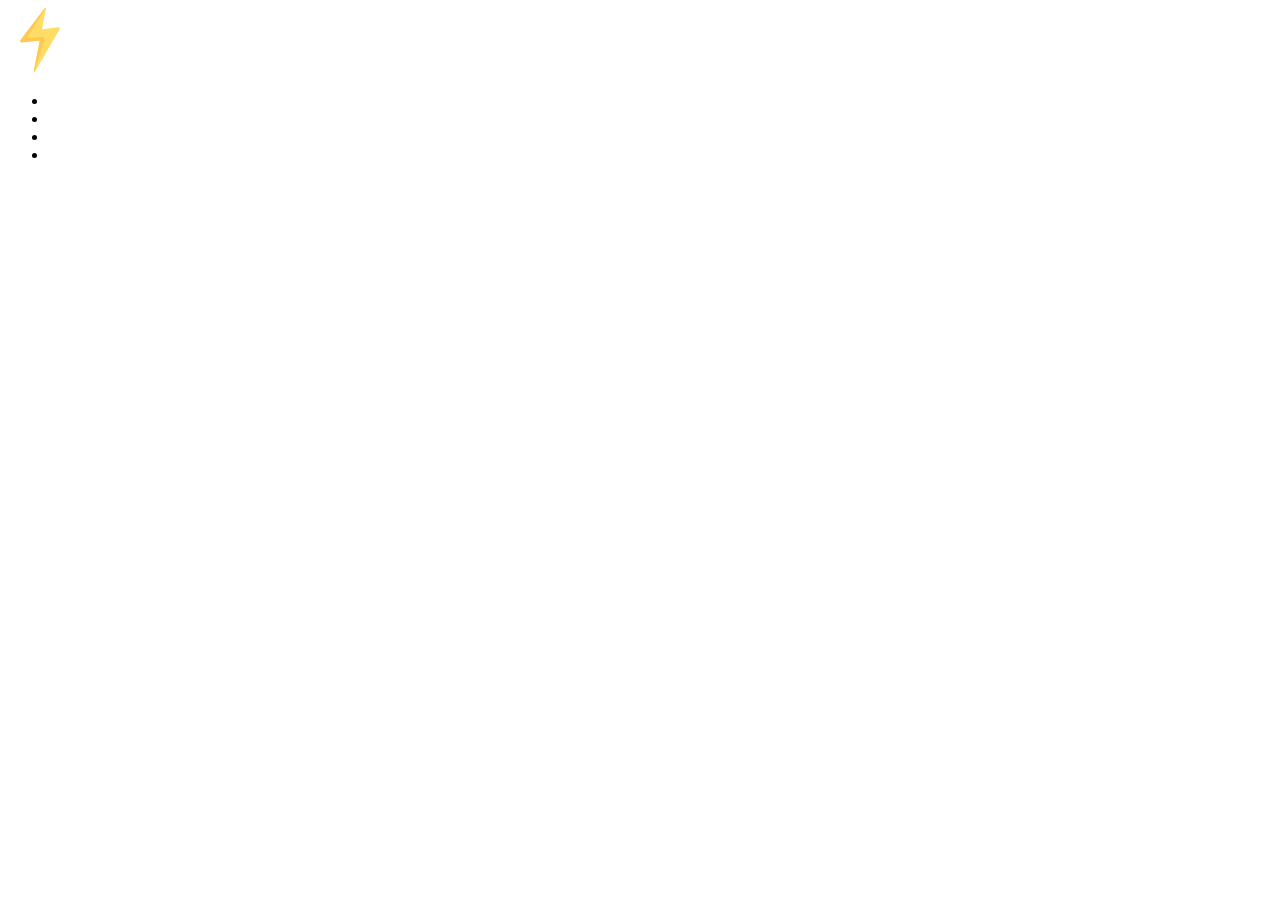
==== pages/draw.html @ 34151136 "basic links" ====
<!DOCTYPE html>
<html lang="en">
<head>
    <meta charset="UTF-8">
    <meta http-equiv="X-UA-Compatible" content="IE=edge">
    <meta name="viewport" content="width=device-width, initial-scale=1.0">
    <link rel="stylesheet" href="../main.css">
    <script src="https://kit.fontawesome.com/86189ed851.js" crossorigin="anonymous"></script>
    <link rel="stylesheet" href="https://flashui.netlify.app/main.css">
    <title>Document</title>
</head>
<body>
    <header>
        <nav class="navigation">
            <section class="nav-container-startsec">
             <img src="../logo/lightning64px.png" alt="">
             <span class="nav-title"></span>
            </section>

            
            
            
        </nav>
    </header>
    
    <div class="tool-nav">
        <ul> 
            <li class="drawing-tool">
                <i class="fas fa-eraser"></i>
            </li>
            <li class="drawing-tool">
                <i class="fas fa-pen"></i>
            </li>  
            <li class="drawing-tool">
                <i class="fas fa-highlighter"></i>  
            </li> 
            <li class="drawing-tool">
                <i class="fas fa-border-all"></i>
            </li>
        </ul>
        
    </div>
    
</body>
</html>
---- main.css ----
@import url("style/var.css");
@import url("style/navbar.css");
@import url("style/typo.css");
@import url("style/categories-cards.css");
@import url("style/util.css");
@import url("style/selector.css");
i{
    color: gray;
    cursor: pointer;
}
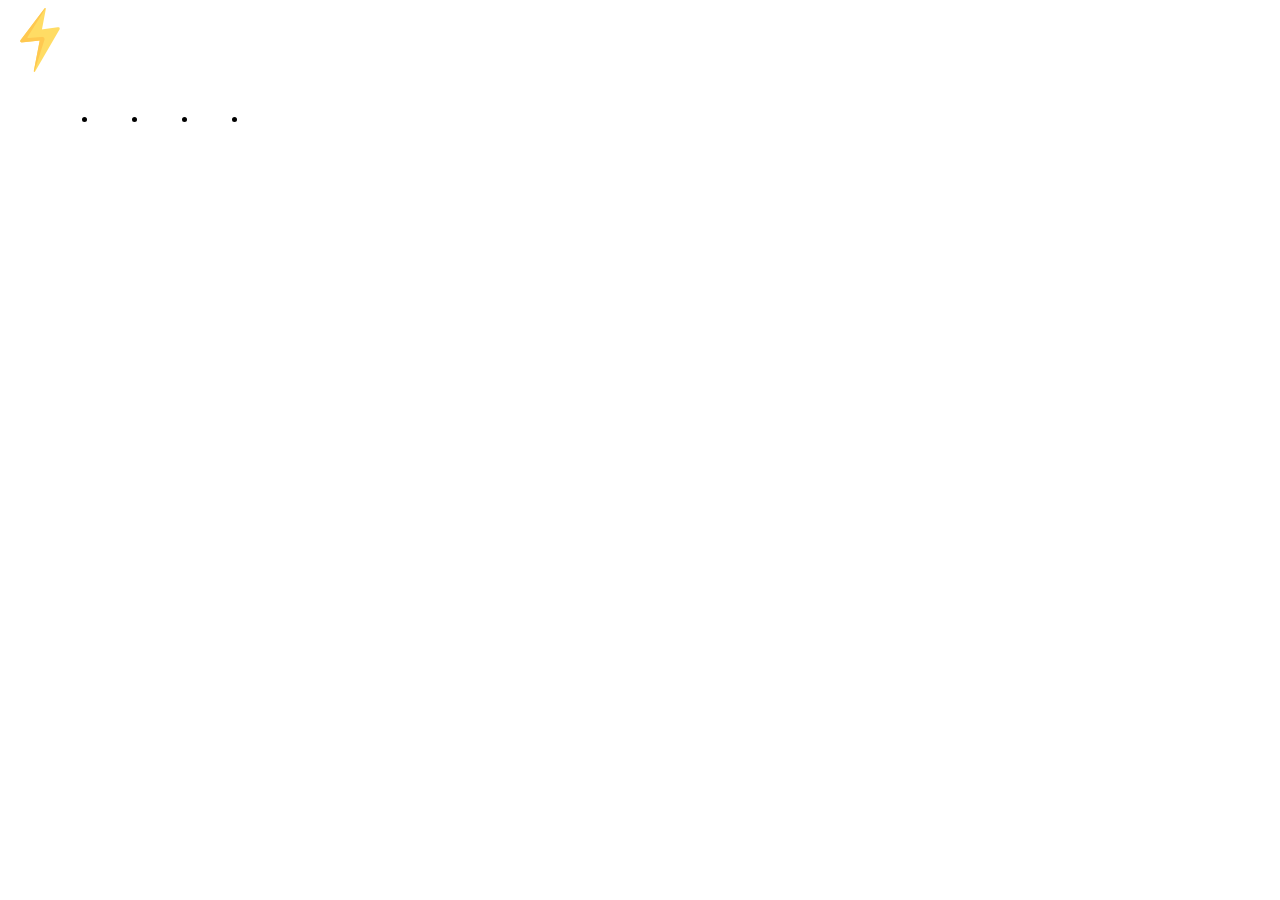
==== commit 121f54ef: "tool bar updated" ====
--- a/pages/draw.html
+++ b/pages/draw.html
@@ -22,22 +22,23 @@
             
         </nav>
     </header>
-    
-    <div class="tool-nav">
-        <ul> 
+    <li class="list-divider"></li>
+    <div class="tool-nav mgT-16">
+        <ul class="tool-nav-list">
             <li class="drawing-tool">
-                <i class="fas fa-eraser"></i>
+                <i class="fas fa-eraser fa-lg"></i>
             </li>
             <li class="drawing-tool">
-                <i class="fas fa-pen"></i>
+                <i class="fas fa-pen fa-lg"></i>
             </li>  
             <li class="drawing-tool">
-                <i class="fas fa-highlighter"></i>  
+                <i class="fas fa-highlighter fa-lg"></i>  
             </li> 
             <li class="drawing-tool">
-                <i class="fas fa-border-all"></i>
+                <i class="fas fa-border-all fa-lg"></i>
             </li>
         </ul>
+        <li class="list-divider mgT-16"></li>
         
     </div>
     
--- a/main.css
+++ b/main.css
@@ -4,6 +4,7 @@
 @import url("style/categories-cards.css");
 @import url("style/util.css");
 @import url("style/selector.css");
+@import url("style/draw-tools-nav.css");
 i{
     color: gray;
     cursor: pointer;
